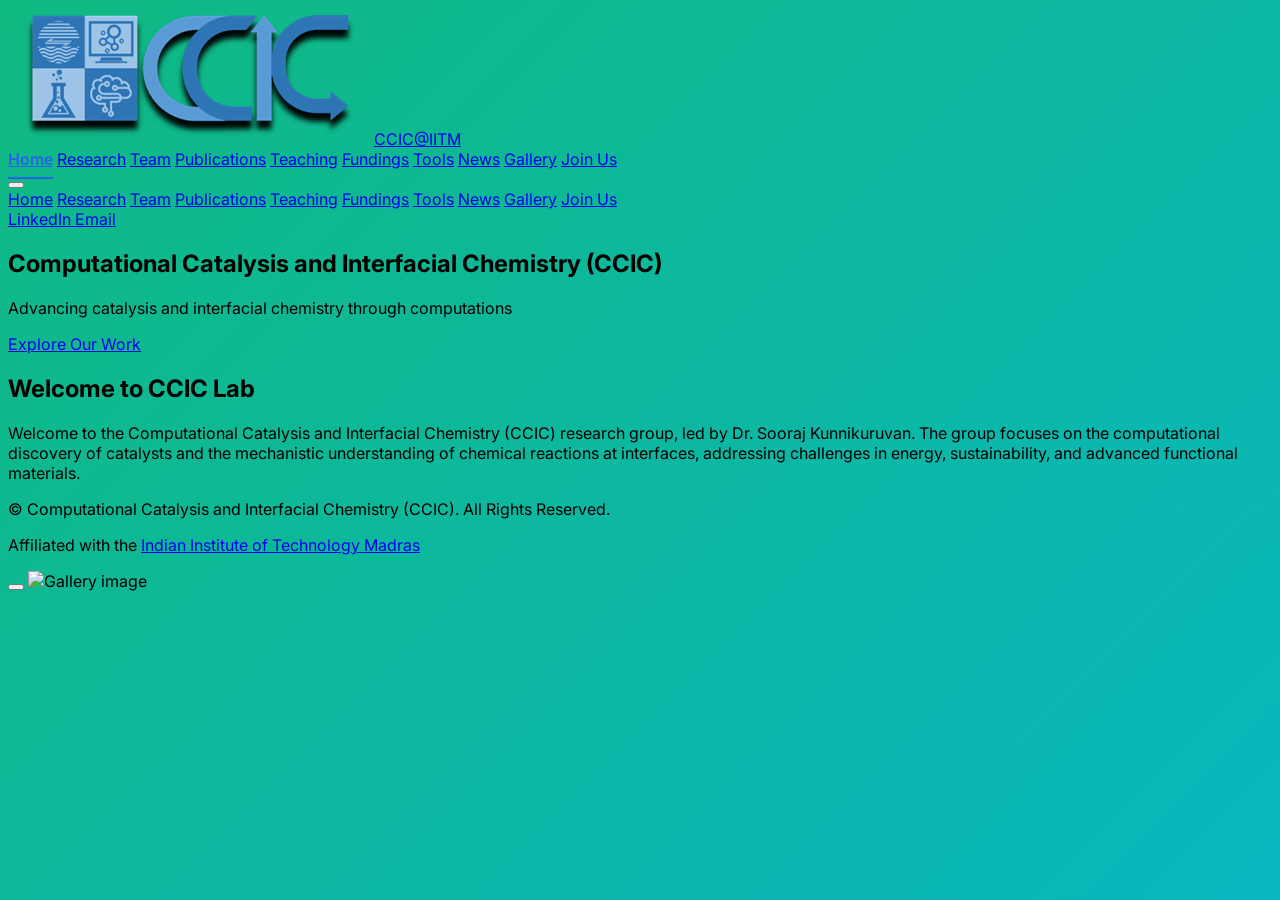
==== index.html @ 97583489 "Update index.html" ====
<!DOCTYPE html>
<html lang="en" class="scroll-smooth">
<head>
    <meta charset="UTF-8">
    <meta name="viewport" content="width=device-width, initial-scale=1.0">
    <title>Home | Computational Catalysis and Interfacial Chemistry | IIT Madras</title>
    <script src="https://cdn.tailwindcss.com"></script>
    <link rel="preconnect" href="https://fonts.googleapis.com">
    <link rel="preconnect" href="https://fonts.gstatic.com" crossorigin>
    <link href="https://fonts.googleapis.com/css2?family=Inter:wght@400;500;600;700&display=swap" rel="stylesheet">
    <script src="https://unpkg.com/feather-icons"></script>
    <link rel="icon" href="data:image/svg+xml,<svg xmlns=%22http://www.w3.org/2000/svg%22 viewBox=%220 0 100 100%22><text y=%22.9em%22 font-size=%2290%22>🖥</text></svg>">
    
    <style>
        body {
            font-family: 'Inter', sans-serif;
            background: linear-gradient(-45deg, #3b82f6, #8b5cf6, #06b6d4, #10b981);
            background-size: 400% 400%;
            animation: gradientBG 15s ease infinite;
            background-attachment: fixed;
        }

        /* Header & Nav Styles matched to Publications */
        .nav-link.active, .mobile-link.active {
            color: #2563eb; /* Blue-600 */
            font-weight: 600;
            border-bottom: 2px solid #2563eb;
        }
        
        .nav-link {
            padding-bottom: 0.5rem;
            border-bottom: 2px solid transparent;
        }

        /* Slideshow Animation */
        @keyframes fadeEffect {
            0% { opacity: 0; transform: scale(1.05); }
            5% { opacity: 1; transform: scale(1); }
            20% { opacity: 1; transform: scale(1); }
            25% { opacity: 0; transform: scale(1.05); }
            100% { opacity: 0; }
        }

        .slideshow-container {
            position: relative;
            width: 100%;
            height: 100%;
            overflow: hidden;
        }

        .slideshow-image {
            position: absolute;
            top: 0;
            left: 0;
            width: 100%;
            height: 100%;
            object-fit: cover;
            opacity: 0;
            animation-name: fadeEffect;
            animation-duration: 30s; /* 5s per image * 6 images */
            animation-iteration-count: infinite;
            transition: transform 0.5s ease-in-out;
        }

        /* Staggered animation delays */
        .slideshow-image:nth-child(1) { animation-delay: 0s; }
        .slideshow-image:nth-child(2) { animation-delay: 5s; }
        .slideshow-image:nth-child(3) { animation-delay: 10s; }
        .slideshow-image:nth-child(4) { animation-delay: 15s; }
        .slideshow-image:nth-child(5) { animation-delay: 20s; }
        .slideshow-image:nth-child(6) { animation-delay: 25s; }

        @keyframes gradientBG {
            0% { background-position: 0% 50%; }
            50% { background-position: 100% 50%; }
            100% { background-position: 0% 50%; }
        }

        .section {
            scroll-margin-top: 80px;
        }
    </style>
</head>

<body class="text-gray-800 relative">

    <header id="header" class="bg-white/80 backdrop-blur-md shadow-sm fixed top-0 left-0 right-0 z-50 transition-all duration-300">
        <div class="container mx-auto px-4 sm:px-6 py-3 sm:py-4">
            <div class="flex items-center justify-between">
                <div class="flex items-center gap-2 sm:gap-4 shrink-0">
                    <img src="IMAGE/LOGO/CCIC_logo.png" onerror="this.onerror=null;this.src='https://placehold.co/100x100/e2e8f0/1e293b?text=CCIC';" alt="CCIC Logo" class="h-8 sm:h-10 w-auto rounded-md object-cover">
                    
                    <a href="index.html" class="text-sm sm:text-lg font-bold text-gray-900 tracking-tight whitespace-nowrap">CCIC@IITM</a>
                    
                    <div class="flex items-center space-x-1 sm:space-x-3 ml-1 sm:ml-2">
                        <a href="https://www.linkedin.com/company/computational-catalysis-and-interfacial-chemistry-ccic-group-iit-madras/?viewAsMember=true" target="_blank" class="text-blue-600 hover:text-blue-800 transition-colors p-1" title="LinkedIn">
                            <i data-feather="linkedin" class="w-4 h-4 sm:w-5 sm:h-5"></i>
                        </a>
                        <a href="mailto:soorajk@iitm.ac.in" class="text-red-500 hover:text-red-700 transition-colors p-1" title="Email">
                            <i data-feather="mail" class="w-4 h-4 sm:w-5 sm:h-5"></i>
                        </a>
                    </div>
                </div>
              
                <nav class="hidden min-[700px]:flex items-center space-x-2 lg:space-x-6">
                    <a href="index.html" class="nav-link active text-gray-600 hover:text-blue-600 font-medium transition-colors text-xs lg:text-sm font-semibold whitespace-nowrap">Home</a>
                    <a href="research.html" class="nav-link text-gray-600 hover:text-blue-600 font-medium transition-colors text-xs lg:text-sm font-semibold whitespace-nowrap">Research</a>
                    <a href="team.html" class="nav-link text-gray-600 hover:text-blue-600 font-medium transition-colors text-xs lg:text-sm font-semibold whitespace-nowrap">Team</a>
                    <a href="publications.html" class="nav-link text-gray-600 hover:text-blue-600 font-medium transition-colors text-xs lg:text-sm font-semibold whitespace-nowrap">Publications</a>
                    <a href="course.html" class="nav-link text-gray-600 hover:text-blue-600 font-medium transition-colors text-xs lg:text-sm font-semibold whitespace-nowrap">Teaching</a>
                    <a href="collab.html" class="nav-link text-gray-600 hover:text-blue-600 font-medium transition-colors text-xs lg:text-sm font-semibold whitespace-nowrap">Fundings</a>
                    <a href="softwares.html" class="nav-link text-gray-600 hover:text-blue-600 font-medium transition-colors text-xs lg:text-sm font-semibold whitespace-nowrap">Tools</a>
                    <a href="news.html" class="nav-link text-gray-600 hover:text-blue-600 font-medium transition-colors text-xs lg:text-sm font-semibold whitespace-nowrap">News</a>
                    <a href="gallery.html" class="nav-link text-gray-600 hover:text-blue-600 font-medium transition-colors text-xs lg:text-sm font-semibold whitespace-nowrap">Gallery</a>
                    <a href="contact.html" class="bg-blue-600 text-white px-3 py-1.5 lg:px-5 lg:py-2 rounded-full hover:bg-blue-700 transition-all text-xs lg:text-sm font-bold shadow-md shadow-blue-100 whitespace-nowrap">Join Us</a>
                </nav>

                <button id="mobile-menu-btn" class="min-[700px]:hidden p-2 rounded-md hover:bg-gray-100 text-gray-600">
                    <i data-feather="menu" class="w-6 h-6"></i>
                </button>
            </div>
        </div>

        <div id="mobile-menu" class="hidden min-[700px]:hidden bg-white border-t border-gray-200 shadow-lg max-h-[80vh] overflow-y-auto absolute w-full left-0 top-full">
            <a href="index.html" class="block py-3 px-6 text-blue-600 font-bold bg-blue-50 border-l-4 border-blue-600">Home</a>
            <a href="research.html" class="block py-3 px-6 text-gray-700 hover:bg-gray-50 border-l-4 border-transparent hover:border-blue-500">Research</a>
            <a href="team.html" class="block py-3 px-6 text-gray-700 hover:bg-gray-50 border-l-4 border-transparent hover:border-blue-500">Team</a>
            <a href="publications.html" class="block py-3 px-6 text-gray-700 hover:bg-gray-50 border-l-4 border-transparent hover:border-blue-500">Publications</a>
            <a href="course.html" class="block py-3 px-6 text-gray-700 hover:bg-gray-50 border-l-4 border-transparent hover:border-blue-500">Teaching</a>
            <a href="collab.html" class="block py-3 px-6 text-gray-700 hover:bg-gray-50 border-l-4 border-transparent hover:border-blue-500">Fundings</a>
            <a href="softwares.html" class="block py-3 px-6 text-gray-700 hover:bg-gray-50 border-l-4 border-transparent hover:border-blue-500">Tools</a>
            <a href="news.html" class="block py-3 px-6 text-gray-700 hover:bg-gray-50 border-l-4 border-transparent hover:border-blue-500">News</a>
            <a href="gallery.html" class="block py-3 px-6 text-gray-700 hover:bg-gray-50 border-l-4 border-transparent hover:border-blue-500">Gallery</a>
            <a href="contact.html" class="block py-3 px-6 text-gray-700 hover:bg-gray-50 border-l-4 border-transparent hover:border-blue-500">Join Us</a>
           
            <div class="flex items-center gap-4 px-6 py-4 border-t border-gray-100 sm:hidden">
                <a href="https://www.linkedin.com/company/computational-catalysis-and-interfacial-chemistry-ccic-group-iit-madras/?viewAsMember=true" target="_blank" class="text-blue-600 hover:text-blue-700 flex items-center gap-2">
                    <i data-feather="linkedin" class="w-5 h-5"></i> LinkedIn
                </a>
                <a href="mailto:soorajk@iitm.ac.in" class="text-red-500 hover:text-red-700 flex items-center gap-2">
                    <i data-feather="mail" class="w-5 h-5"></i> Email
                </a>
            </div>
        </div>
    </header>

    <main>
        <section id="home" class="section relative min-h-screen flex items-center justify-center text-white overflow-hidden">
            <div class="absolute top-0 left-0 w-full h-full z-0">
                <div class="slideshow-container">
                    <img src="IMAGE/Slideshow/SlideShow_MADHURJA.png" onerror="this.onerror=null;this.src='https://placehold.co/1920x1080/000/fff?text=Chemical+Lab';" alt="Chemical lab equipment" class="slideshow-image">
                    <img src="https://chemistry-europe.onlinelibrary.wiley.com/cms/asset/139325c0-0914-46df-a579-e103fde3418d/batt202200430-toc-0001-m.jpg" onerror="this.onerror=null;this.src='https://placehold.co/1920x1080/000/fff?text=3D+Molecular+Model';" alt="3D molecular model" class="slideshow-image">
                    <img src="https://pubs.rsc.org/en/Image/Get?imageInfo.ImageType=GA&imageInfo.ImageIdentifier.ManuscriptID=D4CP03032J&imageInfo.ImageIdentifier.Year=2024" onerror="this.onerror=null;this.src='https://placehold.co/1920x1080/000/fff?text=Scientific+Equipment';" alt="Advanced scientific equipment" class="slideshow-image">
                    <img src="IMAGE/Slideshow/SlideShow_DEVANAND.png" onerror="this.onerror=null;this.src='https://placehold.co/1920x1080/000/fff?text=Chemical+Lab';" alt="Chemical lab equipment" class="slideshow-image">
                </div>
                <div class="absolute inset-0 bg-black/60"></div>
            </div>
           
            <div class="container mx-auto px-6 py-20 md:py-32 text-center relative z-10">
                <h1 class="text-4xl md:text-6xl font-bold leading-tight">Computational Catalysis and Interfacial Chemistry (CCIC)</h1>
                <p class="mt-6 text-lg md:text-xl text-gray-200 max-w-3xl mx-auto">Advancing catalysis and interfacial chemistry through computations</p>
                <div class="mt-10">
                    <a href="research.html" class="bg-blue-600 text-white px-8 py-4 rounded-lg font-semibold text-lg hover:bg-blue-700 transition-all shadow-lg hover:shadow-xl">Explore Our Work</a>
                </div>
            </div>
        </section>
        
        <section class="section bg-white/90 backdrop-blur-md py-20">
            <div class="container mx-auto px-6 text-center max-w-4xl">
                <h2 class="text-3xl md:text-4xl font-bold text-gray-900 mb-6">Welcome to CCIC Lab </h2>
                <p class="text-lg text-gray-700 leading-relaxed text-justify">Welcome to the Computational Catalysis and Interfacial Chemistry (CCIC) research group, led by
Dr. Sooraj Kunnikuruvan. The group focuses on the computational discovery of catalysts and the mechanistic understanding of chemical reactions at interfaces, addressing challenges in energy,
sustainability, and advanced functional materials.</p>
            </div>
        </section>
        
    </main>

    <footer class="bg-gray-800 text-gray-300 py-8 relative z-10">
        <div class="container mx-auto px-6 text-center">
            <p>© <span id="current-year"></span> Computational Catalysis and Interfacial Chemistry (CCIC). All Rights Reserved.</p>
            <p class="text-sm mt-2">Affiliated with the <a href="https://www.iitm.ac.in/" target="_blank" class="text-blue-400 hover:underline">Indian Institute of Technology Madras</a></p>
        </div>
    </footer>

    <div id="gallery-modal" class="hidden fixed inset-0 bg-black/80 z-[100] flex items-center justify-center p-4">
        <div class="bg-white rounded-lg max-w-4xl max-h-full w-full h-auto p-4 relative">
            <button id="modal-close-btn" class="absolute -top-4 -right-4 bg-white rounded-full p-2 z-10">
                <i data-feather="x" class="text-gray-800"></i>
            </button>
            <img id="modal-image" src="" alt="Gallery image" class="w-full h-auto max-h-[80vh] object-contain rounded-md">
            <p id="modal-caption" class="text-center text-gray-700 mt-4"></p>
        </div>
    </div>
    
    <script>
        document.addEventListener('DOMContentLoaded', () => {
             // Mobile Menu Logic
             const mbBtn = document.getElementById('mobile-menu-btn');
             const mbMenu = document.getElementById('mobile-menu');
             if(mbBtn && mbMenu) {
                 mbBtn.addEventListener('click', () => {
                     mbMenu.classList.toggle('hidden');
                     feather.replace();
                 });
             }

             feather.replace();

             const yearElem = document.getElementById('current-year');
             if (yearElem) {
                 yearElem.textContent = new Date().getFullYear();
             }
            
             // Ensure slideshow starts effectively
             let slideIndex = 0;
             function showSlides() {
                 let slides = document.getElementsByClassName("slideshow-image");
                 if(slides.length > 0) {
                     // CSS handles the animation, this just confirms existence
                 }
             }
             showSlides();
        });
    </script>
</body>
</html>
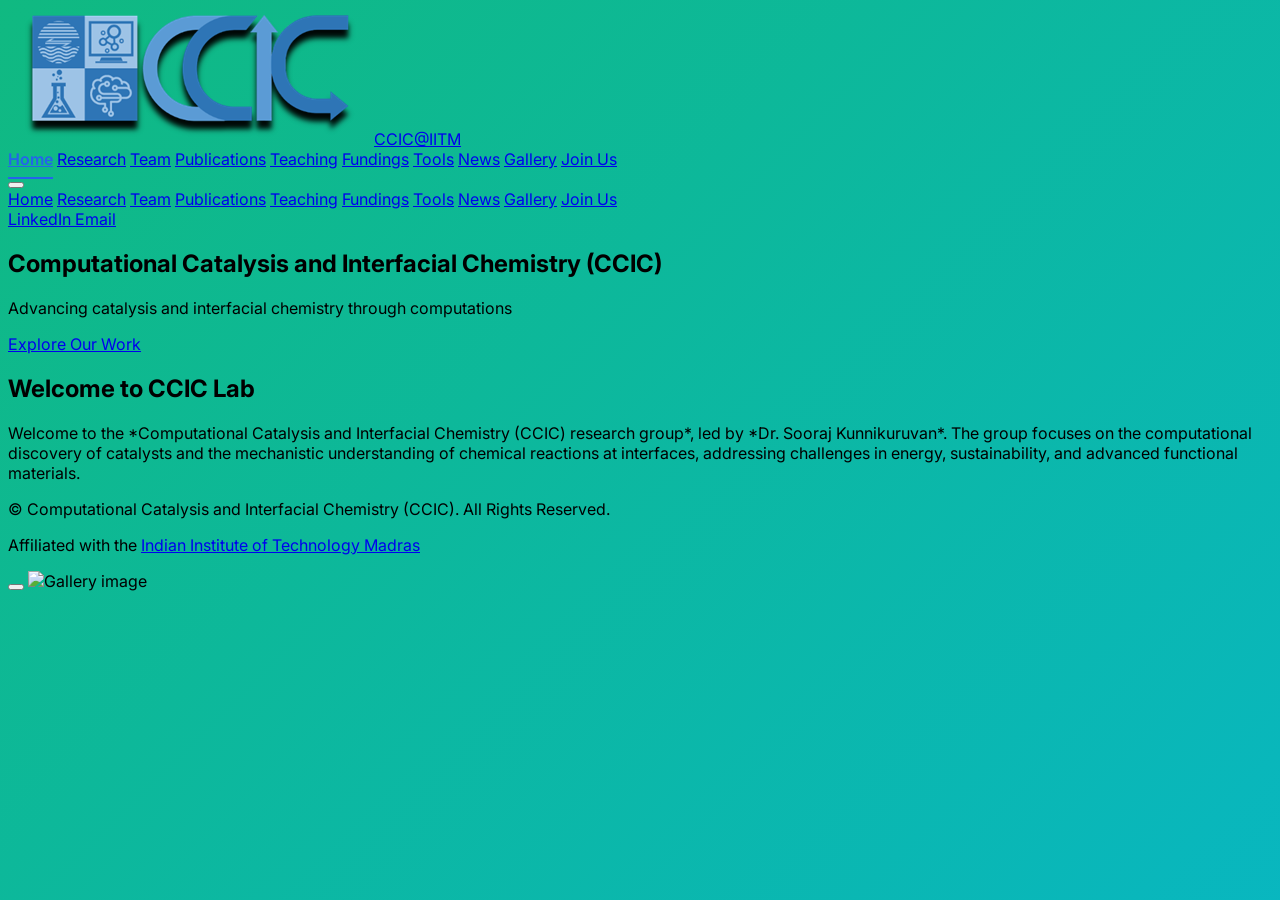
==== commit eb3dc412: "Update index.html" ====
--- a/index.html
+++ b/index.html
@@ -168,8 +168,8 @@
         <section class="section bg-white/90 backdrop-blur-md py-20">
             <div class="container mx-auto px-6 text-center max-w-4xl">
                 <h2 class="text-3xl md:text-4xl font-bold text-gray-900 mb-6">Welcome to CCIC Lab </h2>
-                <p class="text-lg text-gray-700 leading-relaxed text-justify">Welcome to the Computational Catalysis and Interfacial Chemistry (CCIC) research group, led by
-Dr. Sooraj Kunnikuruvan. The group focuses on the computational discovery of catalysts and the mechanistic understanding of chemical reactions at interfaces, addressing challenges in energy,
+                <p class="text-lg text-gray-700 leading-relaxed text-justify">Welcome to the *Computational Catalysis and Interfacial Chemistry (CCIC) research group*, led by
+*Dr. Sooraj Kunnikuruvan*. The group focuses on the computational discovery of catalysts and the mechanistic understanding of chemical reactions at interfaces, addressing challenges in energy,
 sustainability, and advanced functional materials.</p>
             </div>
         </section>
@@ -227,3 +227,4 @@
 </html>
 
 
+
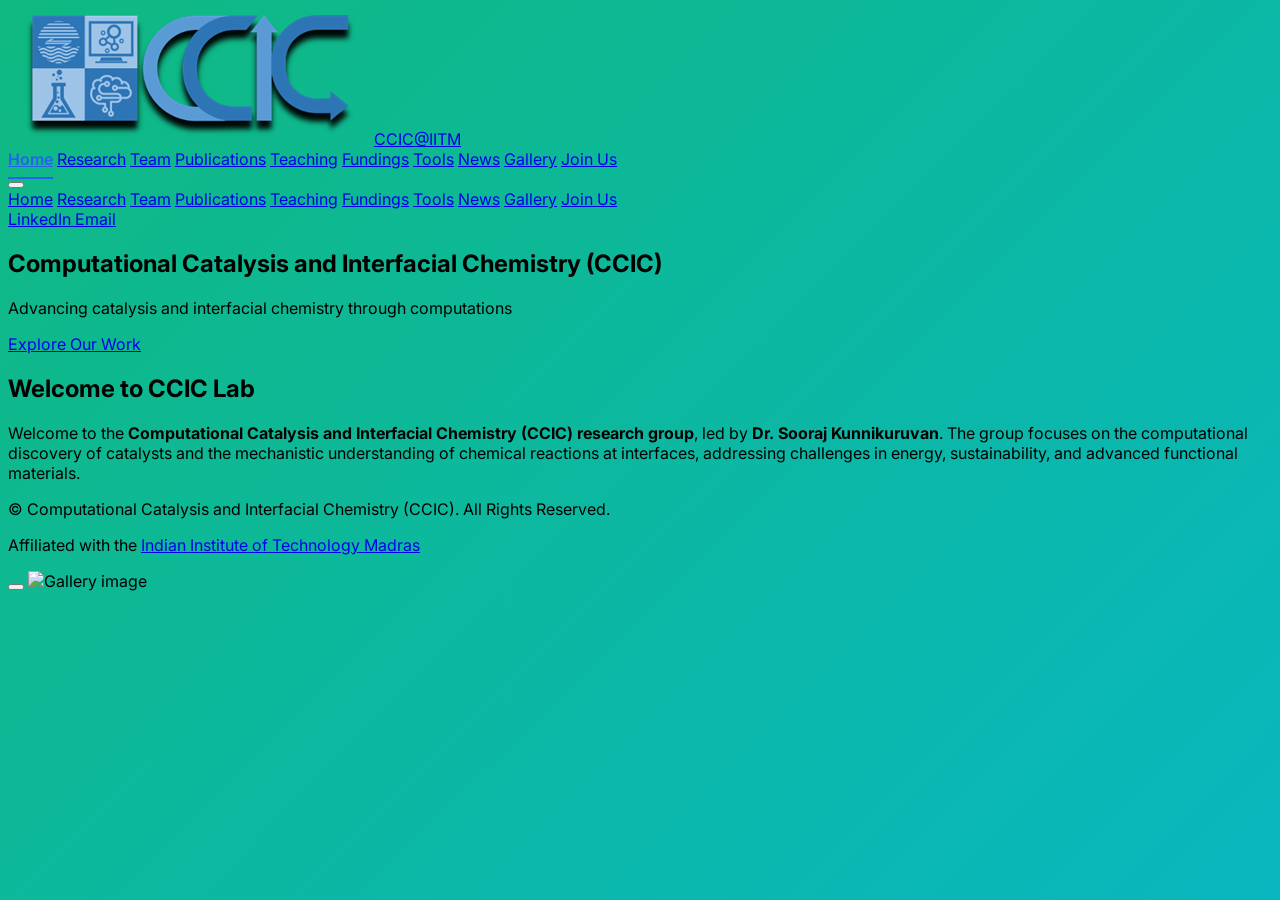
==== commit d71c0039: "Update index.html" ====
--- a/index.html
+++ b/index.html
@@ -101,7 +101,7 @@
                         </a>
                     </div>
                 </div>
-              
+               
                 <nav class="hidden min-[700px]:flex items-center space-x-2 lg:space-x-6">
                     <a href="index.html" class="nav-link active text-gray-600 hover:text-blue-600 font-medium transition-colors text-xs lg:text-sm font-semibold whitespace-nowrap">Home</a>
                     <a href="research.html" class="nav-link text-gray-600 hover:text-blue-600 font-medium transition-colors text-xs lg:text-sm font-semibold whitespace-nowrap">Research</a>
@@ -132,7 +132,7 @@
             <a href="news.html" class="block py-3 px-6 text-gray-700 hover:bg-gray-50 border-l-4 border-transparent hover:border-blue-500">News</a>
             <a href="gallery.html" class="block py-3 px-6 text-gray-700 hover:bg-gray-50 border-l-4 border-transparent hover:border-blue-500">Gallery</a>
             <a href="contact.html" class="block py-3 px-6 text-gray-700 hover:bg-gray-50 border-l-4 border-transparent hover:border-blue-500">Join Us</a>
-           
+            
             <div class="flex items-center gap-4 px-6 py-4 border-t border-gray-100 sm:hidden">
                 <a href="https://www.linkedin.com/company/computational-catalysis-and-interfacial-chemistry-ccic-group-iit-madras/?viewAsMember=true" target="_blank" class="text-blue-600 hover:text-blue-700 flex items-center gap-2">
                     <i data-feather="linkedin" class="w-5 h-5"></i> LinkedIn
@@ -155,7 +155,7 @@
                 </div>
                 <div class="absolute inset-0 bg-black/60"></div>
             </div>
-           
+            
             <div class="container mx-auto px-6 py-20 md:py-32 text-center relative z-10">
                 <h1 class="text-4xl md:text-6xl font-bold leading-tight">Computational Catalysis and Interfacial Chemistry (CCIC)</h1>
                 <p class="mt-6 text-lg md:text-xl text-gray-200 max-w-3xl mx-auto">Advancing catalysis and interfacial chemistry through computations</p>
@@ -168,8 +168,8 @@
         <section class="section bg-white/90 backdrop-blur-md py-20">
             <div class="container mx-auto px-6 text-center max-w-4xl">
                 <h2 class="text-3xl md:text-4xl font-bold text-gray-900 mb-6">Welcome to CCIC Lab </h2>
-                <p class="text-lg text-gray-700 leading-relaxed text-justify">Welcome to the *Computational Catalysis and Interfacial Chemistry (CCIC) research group*, led by
-*Dr. Sooraj Kunnikuruvan*. The group focuses on the computational discovery of catalysts and the mechanistic understanding of chemical reactions at interfaces, addressing challenges in energy,
+                <p class="text-lg text-gray-700 leading-relaxed text-justify">Welcome to the <strong>Computational Catalysis and Interfacial Chemistry (CCIC) research group</strong>, led by
+<strong>Dr. Sooraj Kunnikuruvan</strong>. The group focuses on the computational discovery of catalysts and the mechanistic understanding of chemical reactions at interfaces, addressing challenges in energy,
 sustainability, and advanced functional materials.</p>
             </div>
         </section>
@@ -225,6 +225,3 @@
     </script>
 </body>
 </html>
-
-
-
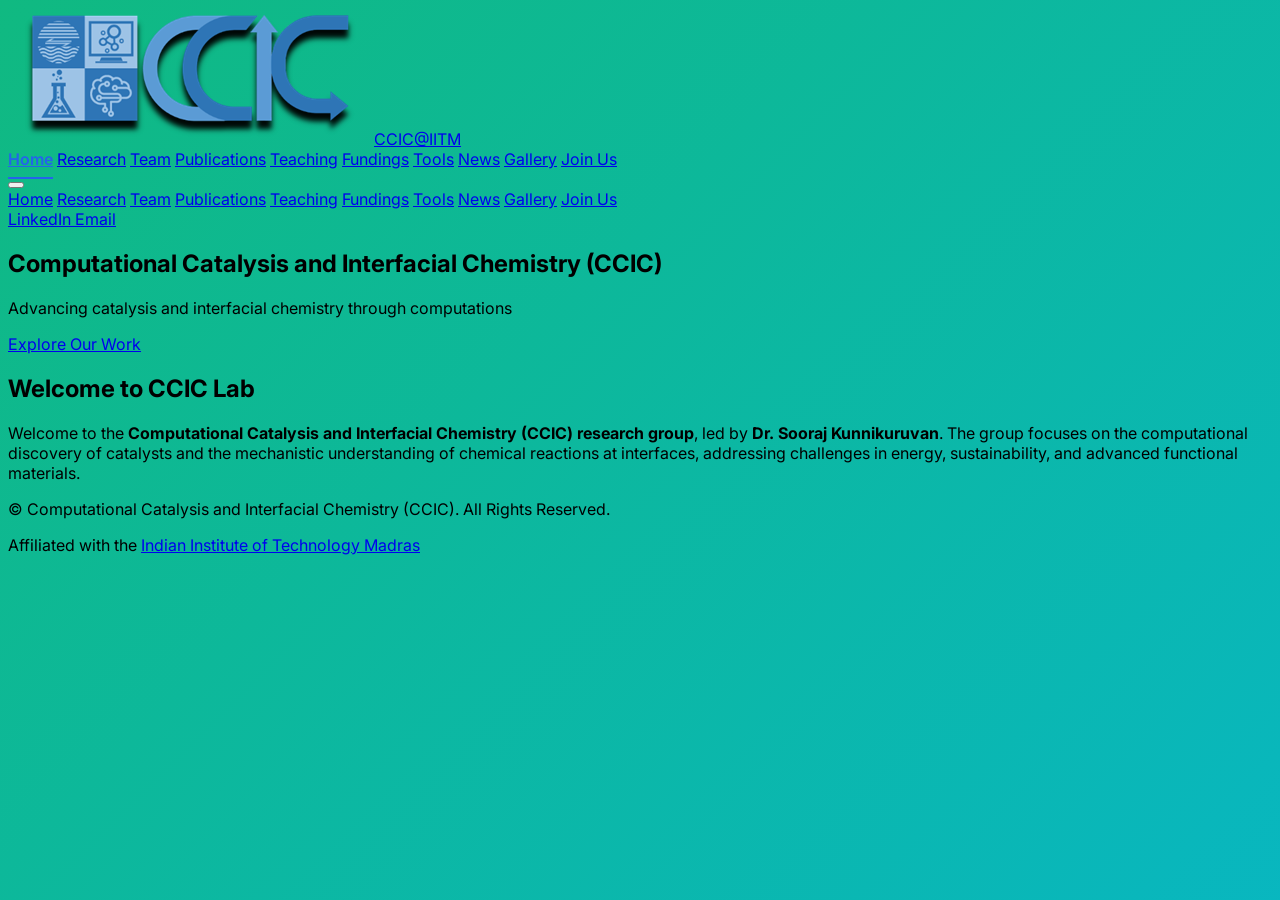
==== commit 60a0f377: "Update index.html" ====
--- a/index.html
+++ b/index.html
@@ -32,15 +32,7 @@
             border-bottom: 2px solid transparent;
         }
 
-        /* Slideshow Animation */
-        @keyframes fadeEffect {
-            0% { opacity: 0; transform: scale(1.05); }
-            5% { opacity: 1; transform: scale(1); }
-            20% { opacity: 1; transform: scale(1); }
-            25% { opacity: 0; transform: scale(1.05); }
-            100% { opacity: 0; }
-        }
-
+        /* --- NEW SLIDESHOW STYLES (Supports Dynamic Number of Images) --- */
         .slideshow-container {
             position: relative;
             width: 100%;
@@ -55,20 +47,19 @@
             width: 100%;
             height: 100%;
             object-fit: cover;
+            /* Start hidden */
             opacity: 0;
-            animation-name: fadeEffect;
-            animation-duration: 30s; /* 5s per image * 6 images */
-            animation-iteration-count: infinite;
-            transition: transform 0.5s ease-in-out;
-        }
-
-        /* Staggered animation delays */
-        .slideshow-image:nth-child(1) { animation-delay: 0s; }
-        .slideshow-image:nth-child(2) { animation-delay: 5s; }
-        .slideshow-image:nth-child(3) { animation-delay: 10s; }
-        .slideshow-image:nth-child(4) { animation-delay: 15s; }
-        .slideshow-image:nth-child(5) { animation-delay: 20s; }
-        .slideshow-image:nth-child(6) { animation-delay: 25s; }
+            transform: scale(1.1); /* Slight zoom in for effect */
+            transition: opacity 1.5s ease-in-out, transform 6s ease-out;
+            z-index: 0;
+        }
+
+        /* The class added by JS to show the image */
+        .slideshow-image.active {
+            opacity: 1;
+            transform: scale(1);
+            z-index: 1;
+        }
 
         @keyframes gradientBG {
             0% { background-position: 0% 50%; }
@@ -101,7 +92,7 @@
                         </a>
                     </div>
                 </div>
-               
+              
                 <nav class="hidden min-[700px]:flex items-center space-x-2 lg:space-x-6">
                     <a href="index.html" class="nav-link active text-gray-600 hover:text-blue-600 font-medium transition-colors text-xs lg:text-sm font-semibold whitespace-nowrap">Home</a>
                     <a href="research.html" class="nav-link text-gray-600 hover:text-blue-600 font-medium transition-colors text-xs lg:text-sm font-semibold whitespace-nowrap">Research</a>
@@ -132,7 +123,7 @@
             <a href="news.html" class="block py-3 px-6 text-gray-700 hover:bg-gray-50 border-l-4 border-transparent hover:border-blue-500">News</a>
             <a href="gallery.html" class="block py-3 px-6 text-gray-700 hover:bg-gray-50 border-l-4 border-transparent hover:border-blue-500">Gallery</a>
             <a href="contact.html" class="block py-3 px-6 text-gray-700 hover:bg-gray-50 border-l-4 border-transparent hover:border-blue-500">Join Us</a>
-            
+           
             <div class="flex items-center gap-4 px-6 py-4 border-t border-gray-100 sm:hidden">
                 <a href="https://www.linkedin.com/company/computational-catalysis-and-interfacial-chemistry-ccic-group-iit-madras/?viewAsMember=true" target="_blank" class="text-blue-600 hover:text-blue-700 flex items-center gap-2">
                     <i data-feather="linkedin" class="w-5 h-5"></i> LinkedIn
@@ -147,16 +138,16 @@
     <main>
         <section id="home" class="section relative min-h-screen flex items-center justify-center text-white overflow-hidden">
             <div class="absolute top-0 left-0 w-full h-full z-0">
-                <div class="slideshow-container">
-                    <img src="IMAGE/Slideshow/SlideShow_MADHURJA.png" onerror="this.onerror=null;this.src='https://placehold.co/1920x1080/000/fff?text=Chemical+Lab';" alt="Chemical lab equipment" class="slideshow-image">
-                    <img src="https://chemistry-europe.onlinelibrary.wiley.com/cms/asset/139325c0-0914-46df-a579-e103fde3418d/batt202200430-toc-0001-m.jpg" onerror="this.onerror=null;this.src='https://placehold.co/1920x1080/000/fff?text=3D+Molecular+Model';" alt="3D molecular model" class="slideshow-image">
-                    <img src="https://pubs.rsc.org/en/Image/Get?imageInfo.ImageType=GA&imageInfo.ImageIdentifier.ManuscriptID=D4CP03032J&imageInfo.ImageIdentifier.Year=2024" onerror="this.onerror=null;this.src='https://placehold.co/1920x1080/000/fff?text=Scientific+Equipment';" alt="Advanced scientific equipment" class="slideshow-image">
-                    <img src="IMAGE/Slideshow/SlideShow_DEVANAND.png" onerror="this.onerror=null;this.src='https://placehold.co/1920x1080/000/fff?text=Chemical+Lab';" alt="Chemical lab equipment" class="slideshow-image">
-                </div>
-                <div class="absolute inset-0 bg-black/60"></div>
-            </div>
-            
-            <div class="container mx-auto px-6 py-20 md:py-32 text-center relative z-10">
+                <!-- 
+                     NOTICE: The images inside this container are now controlled by the 
+                     JavaScript "SLIDESHOW CONFIGURATION" at the bottom of this file.
+                     You do not need to add <img> tags here manually.
+                -->
+                <div class="slideshow-container" id="slideshow-container"></div>
+                <div class="absolute inset-0 bg-black/60 z-10"></div>
+            </div>
+           
+            <div class="container mx-auto px-6 py-20 md:py-32 text-center relative z-20">
                 <h1 class="text-4xl md:text-6xl font-bold leading-tight">Computational Catalysis and Interfacial Chemistry (CCIC)</h1>
                 <p class="mt-6 text-lg md:text-xl text-gray-200 max-w-3xl mx-auto">Advancing catalysis and interfacial chemistry through computations</p>
                 <div class="mt-10">
@@ -183,19 +174,74 @@
         </div>
     </footer>
 
-    <div id="gallery-modal" class="hidden fixed inset-0 bg-black/80 z-[100] flex items-center justify-center p-4">
-        <div class="bg-white rounded-lg max-w-4xl max-h-full w-full h-auto p-4 relative">
-            <button id="modal-close-btn" class="absolute -top-4 -right-4 bg-white rounded-full p-2 z-10">
-                <i data-feather="x" class="text-gray-800"></i>
-            </button>
-            <img id="modal-image" src="" alt="Gallery image" class="w-full h-auto max-h-[80vh] object-contain rounded-md">
-            <p id="modal-caption" class="text-center text-gray-700 mt-4"></p>
-        </div>
-    </div>
-    
     <script>
+        // =========================================================================
+        //  👇👇👇 SLIDESHOW CONFIGURATION - EDIT IMAGES HERE 👇👇👇
+        // =========================================================================
+        
+        const slideshowConfig = {
+            // How many seconds should each image stay on screen?
+            durationPerImage: 5, 
+            
+            // LIST OF IMAGE LINKS
+            // To add an image: Add a comma, then the link inside quotes "..."
+            images: [
+                "IMAGE/Slideshow/SlideShow_MADHURJA.png",
+                "https://chemistry-europe.onlinelibrary.wiley.com/cms/asset/139325c0-0914-46df-a579-e103fde3418d/batt202200430-toc-0001-m.jpg",
+                "https://pubs.rsc.org/en/Image/Get?imageInfo.ImageType=GA&imageInfo.ImageIdentifier.ManuscriptID=D4CP03032J&imageInfo.ImageIdentifier.Year=2024",
+                "IMAGE/Slideshow/SlideShow_DEVANAND.png",
+                "IMAGE/Slideshow/SlideShow_ATHIRA.png",
+                // Add more links here...
+            ]
+        };
+
+        // =========================================================================
+        //  👆👆👆 END OF EDITING SECTION - DO NOT TOUCH CODE BELOW 👆👆👆
+        // =========================================================================
+
         document.addEventListener('DOMContentLoaded', () => {
-             // Mobile Menu Logic
+            
+            // --- Slideshow Logic ---
+            const container = document.getElementById('slideshow-container');
+            if (container && slideshowConfig.images.length > 0) {
+                
+                // 1. Create Image Elements
+                slideshowConfig.images.forEach((url, index) => {
+                    const img = document.createElement('img');
+                    img.src = url;
+                    img.className = `slideshow-image ${index === 0 ? 'active' : ''}`; // First image active
+                    img.alt = `Slideshow Image ${index + 1}`;
+                    
+                    // Fallback for broken links
+                    img.onerror = function() {
+                        console.warn(`Failed to load image: ${url}`);
+                        this.style.display = 'none'; // Hide broken images so they don't break layout
+                    };
+                    
+                    container.appendChild(img);
+                });
+
+                // 2. Start Animation Loop
+                let currentIndex = 0;
+                const images = container.querySelectorAll('.slideshow-image');
+                
+                if(images.length > 1) {
+                    setInterval(() => {
+                        // Remove active class from current
+                        images[currentIndex].classList.remove('active');
+                        
+                        // Calculate next index
+                        currentIndex = (currentIndex + 1) % images.length;
+                        
+                        // Add active class to next
+                        images[currentIndex].classList.add('active');
+                        
+                    }, slideshowConfig.durationPerImage * 1000); // Convert seconds to ms
+                }
+            }
+
+
+            // --- Other Site Logic ---
              const mbBtn = document.getElementById('mobile-menu-btn');
              const mbMenu = document.getElementById('mobile-menu');
              if(mbBtn && mbMenu) {
@@ -211,16 +257,6 @@
              if (yearElem) {
                  yearElem.textContent = new Date().getFullYear();
              }
-            
-             // Ensure slideshow starts effectively
-             let slideIndex = 0;
-             function showSlides() {
-                 let slides = document.getElementsByClassName("slideshow-image");
-                 if(slides.length > 0) {
-                     // CSS handles the animation, this just confirms existence
-                 }
-             }
-             showSlides();
         });
     </script>
 </body>
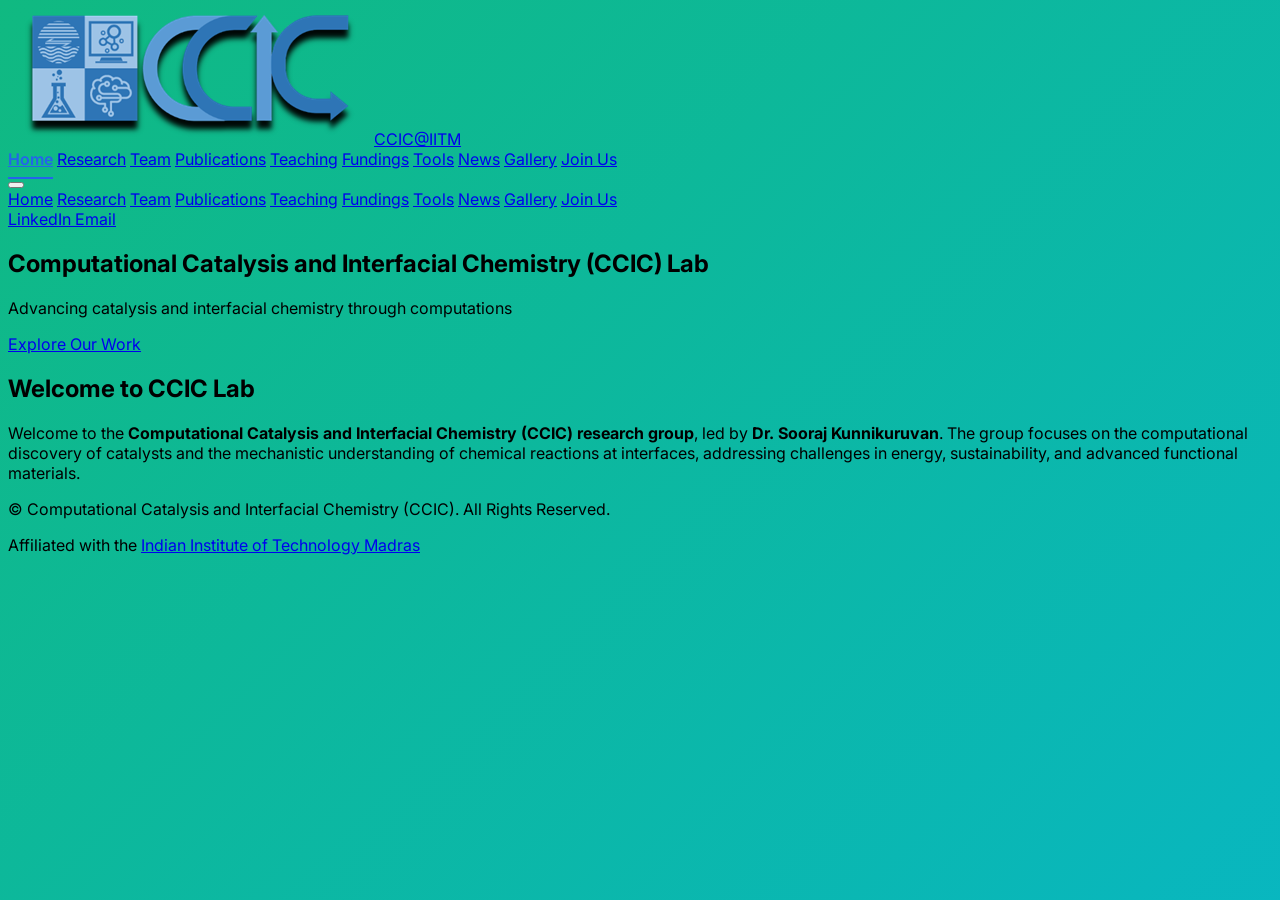
==== commit a1383f37: "Update index.html" ====
--- a/index.html
+++ b/index.html
@@ -148,7 +148,7 @@
             </div>
            
             <div class="container mx-auto px-6 py-20 md:py-32 text-center relative z-20">
-                <h1 class="text-4xl md:text-6xl font-bold leading-tight">Computational Catalysis and Interfacial Chemistry (CCIC)</h1>
+                <h1 class="text-3xl md:text-5xl font-bold leading-tight">Computational Catalysis and Interfacial Chemistry (CCIC) Lab</h1>
                 <p class="mt-6 text-lg md:text-xl text-gray-200 max-w-3xl mx-auto">Advancing catalysis and interfacial chemistry through computations</p>
                 <div class="mt-10">
                     <a href="research.html" class="bg-blue-600 text-white px-8 py-4 rounded-lg font-semibold text-lg hover:bg-blue-700 transition-all shadow-lg hover:shadow-xl">Explore Our Work</a>
@@ -189,7 +189,6 @@
                 "IMAGE/Slideshow/SlideShow_MADHURJA.png",
                 "https://chemistry-europe.onlinelibrary.wiley.com/cms/asset/139325c0-0914-46df-a579-e103fde3418d/batt202200430-toc-0001-m.jpg",
                 "https://pubs.rsc.org/en/Image/Get?imageInfo.ImageType=GA&imageInfo.ImageIdentifier.ManuscriptID=D4CP03032J&imageInfo.ImageIdentifier.Year=2024",
-                "IMAGE/Slideshow/SlideShow_DEVANAND.png",
                 "IMAGE/Slideshow/SlideShow_ATHIRA.png",
                 // Add more links here...
             ]
@@ -261,3 +260,5 @@
     </script>
 </body>
 </html>
+
+
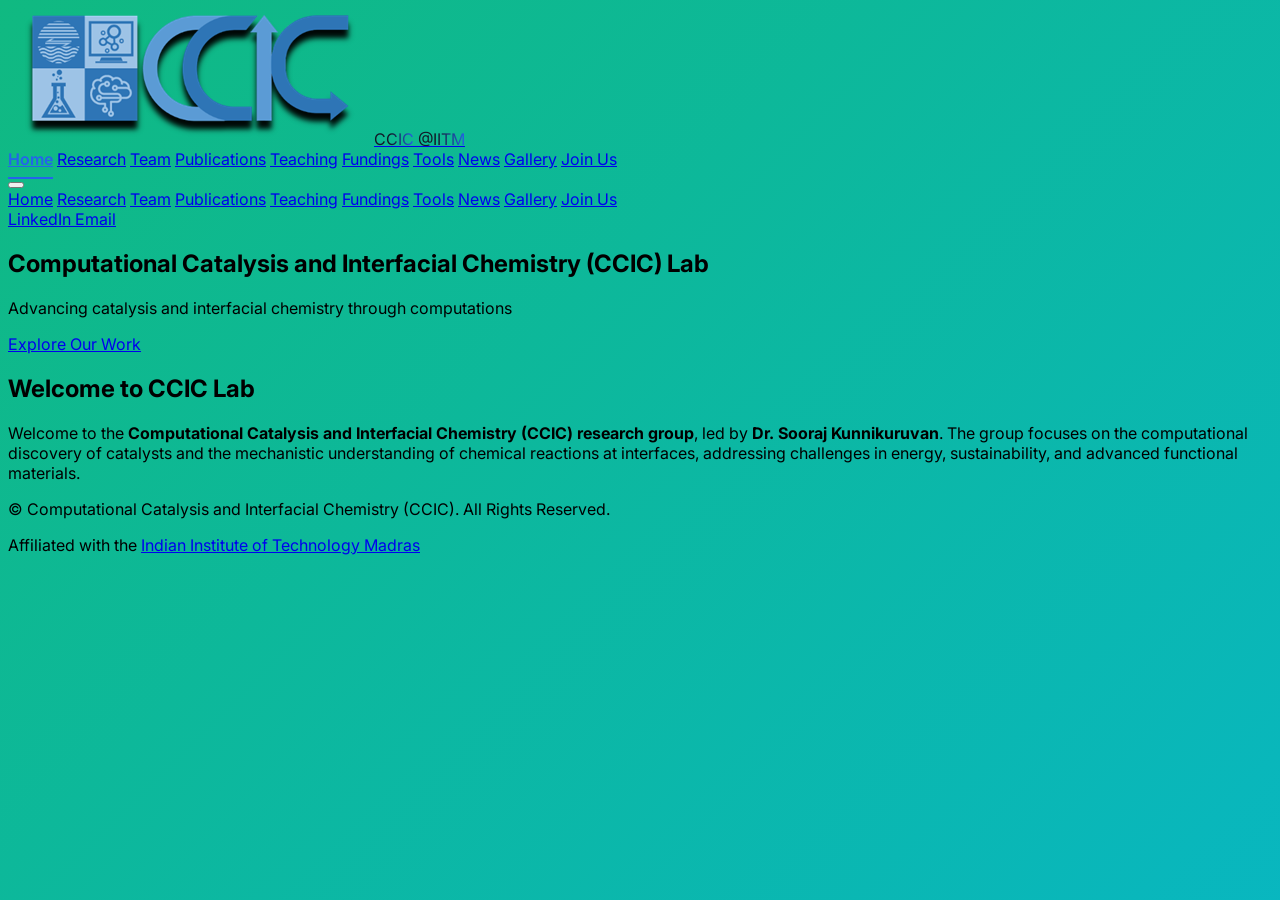
==== commit 9e6321bc: "Update index.html" ====
--- a/index.html
+++ b/index.html
@@ -70,6 +70,22 @@
         .section {
             scroll-margin-top: 80px;
         }
+		/* Logo Animation Keyframes */
+        @keyframes shine {
+            0% { background-position: 0% center; }
+            100% { background-position: 200% center; }
+        }
+
+        .logo-shine {
+            /* This gradient creates the moving color effect */
+            background: linear-gradient(to right, #111827 20%, #2563eb 50%, #111827 80%);
+            background-size: 200% auto;
+            color: #111827; /* Fallback color */
+            background-clip: text;
+            -webkit-background-clip: text;
+            -webkit-text-fill-color: transparent;
+            animation: shine 4s linear infinite;
+        }
     </style>
 </head>
 
@@ -81,7 +97,10 @@
                 <div class="flex items-center gap-2 sm:gap-4 shrink-0">
                     <img src="IMAGE/LOGO/CCIC_logo.png" onerror="this.onerror=null;this.src='https://placehold.co/100x100/e2e8f0/1e293b?text=CCIC';" alt="CCIC Logo" class="h-8 sm:h-10 w-auto rounded-md object-cover">
                     
-                    <a href="index.html" class="text-sm sm:text-lg font-bold text-gray-900 tracking-tight whitespace-nowrap">CCIC@IITM</a>
+                    <a href="index.html" class="font-montserrat text-xl sm:text-2xl whitespace-nowrap flex items-baseline group">
+                        <span class="font-extrabold tracking-tight logo-shine">CCIC</span>
+                        <span class="font-medium ml-1 logo-shine">@IITM</span>
+                    </a>
                     
                     <div class="flex items-center space-x-1 sm:space-x-3 ml-1 sm:ml-2">
                         <a href="https://www.linkedin.com/company/computational-catalysis-and-interfacial-chemistry-ccic-group-iit-madras/?viewAsMember=true" target="_blank" class="text-blue-600 hover:text-blue-800 transition-colors p-1" title="LinkedIn">
